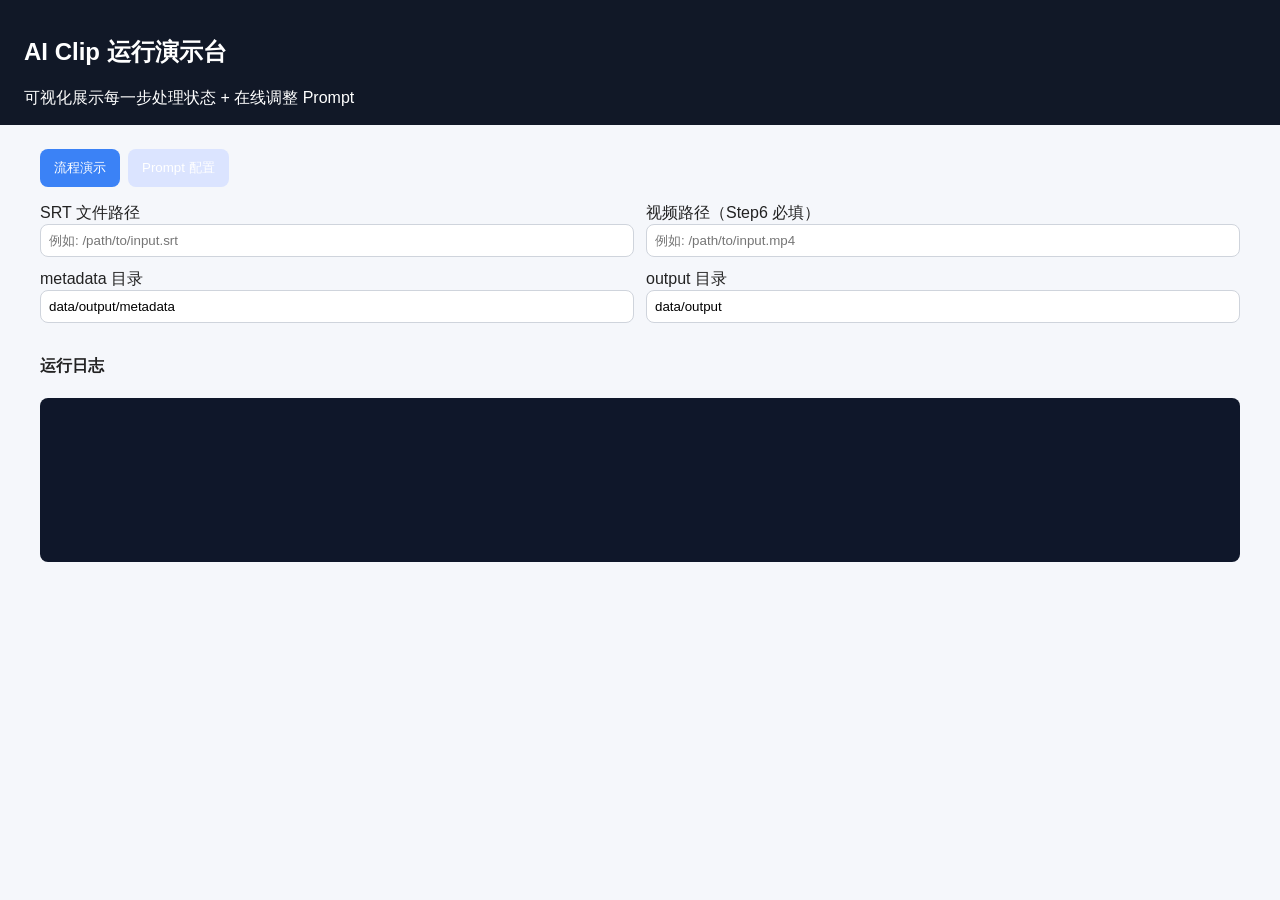
==== frontend/static/index.html @ fc4386fc "feat: add web UI for pipeline steps and prompt editing" ====
<!doctype html>
<html lang="zh-CN">
<head>
  <meta charset="UTF-8" />
  <meta name="viewport" content="width=device-width, initial-scale=1.0" />
  <title>AI Clip 前端演示</title>
  <style>
    body { font-family: -apple-system, BlinkMacSystemFont, "Segoe UI", sans-serif; margin: 0; background: #f5f7fb; color: #222; }
    header { background: #111827; color: #fff; padding: 16px 24px; }
    main { padding: 24px; max-width: 1200px; margin: 0 auto; }
    .tabs { display: flex; gap: 8px; margin-bottom: 16px; }
    .tab { border: 0; border-radius: 8px; padding: 10px 14px; background: #dbe4ff; cursor: pointer; }
    .tab.active { background: #3b82f6; color: #fff; }
    .panel { display: none; }
    .panel.active { display: block; }
    .grid { display: grid; grid-template-columns: repeat(auto-fill, minmax(280px, 1fr)); gap: 12px; }
    .card { background: #fff; border: 1px solid #e5e7eb; border-radius: 12px; padding: 14px; box-shadow: 0 1px 2px rgba(0,0,0,0.04); }
    .status { font-size: 12px; margin-top: 8px; color: #6b7280; }
    button { background: #2563eb; color: #fff; border: 0; border-radius: 8px; padding: 8px 12px; cursor: pointer; }
    textarea, input, select { width: 100%; box-sizing: border-box; border: 1px solid #cfd4dc; border-radius: 8px; padding: 8px; }
    textarea { min-height: 160px; resize: vertical; }
    .row { display: grid; grid-template-columns: 1fr 1fr; gap: 12px; margin-bottom: 12px; }
    .log { background: #0f172a; color: #e2e8f0; padding: 12px; border-radius: 8px; min-height: 140px; white-space: pre-wrap; }
    .prompt-grid { display: grid; grid-template-columns: repeat(auto-fill, minmax(340px, 1fr)); gap: 12px; }
  </style>
</head>
<body>
  <header>
    <h2>AI Clip 运行演示台</h2>
    <div>可视化展示每一步处理状态 + 在线调整 Prompt</div>
  </header>
  <main>
    <div class="tabs">
      <button class="tab active" data-panel="pipelinePanel">流程演示</button>
      <button class="tab" data-panel="promptPanel">Prompt 配置</button>
    </div>

    <section id="pipelinePanel" class="panel active">
      <div class="row">
        <div>
          <label>SRT 文件路径</label>
          <input id="srtPath" placeholder="例如: /path/to/input.srt" />
        </div>
        <div>
          <label>视频路径（Step6 必填）</label>
          <input id="videoPath" placeholder="例如: /path/to/input.mp4" />
        </div>
      </div>
      <div class="row">
        <div>
          <label>metadata 目录</label>
          <input id="metadataDir" value="data/output/metadata" />
        </div>
        <div>
          <label>output 目录</label>
          <input id="outputDir" value="data/output" />
        </div>
      </div>
      <div class="grid" id="stepCards"></div>
      <h4>运行日志</h4>
      <div id="runLog" class="log"></div>
    </section>

    <section id="promptPanel" class="panel">
      <div class="row">
        <div>
          <label>Prompt 分类目录</label>
          <select id="categorySelect"></select>
        </div>
        <div style="display:flex; align-items:flex-end;">
          <button id="reloadPrompts">重新加载 Prompt</button>
        </div>
      </div>
      <div id="promptEditors" class="prompt-grid"></div>
    </section>
  </main>

  <script>
    const runLog = document.getElementById('runLog');
    const stepCards = document.getElementById('stepCards');
    const categorySelect = document.getElementById('categorySelect');
    const promptEditors = document.getElementById('promptEditors');

    function appendLog(text) {
      runLog.textContent += `${new Date().toLocaleTimeString()} - ${text}\n`;
    }

    async function loadSteps() {
      const resp = await fetch('/api/steps');
      const data = await resp.json();
      stepCards.innerHTML = '';
      data.steps.forEach(step => {
        const card = document.createElement('div');
        card.className = 'card';
        card.innerHTML = `
          <h4>${step.name}</h4>
          <div>${step.desc}</div>
          <button data-step="${step.id}">运行这一步</button>
          <div id="status-${step.id}" class="status">状态：未开始</div>
        `;
        stepCards.appendChild(card);
      });

      stepCards.querySelectorAll('button').forEach(btn => {
        btn.addEventListener('click', () => runSingleStep(btn.dataset.step));
      });
    }

    async function runSingleStep(stepId) {
      const statusDom = document.getElementById(`status-${stepId}`);
      statusDom.textContent = '状态：运行中...';

      const payload = {
        step_id: stepId,
        srt_path: document.getElementById('srtPath').value,
        video_path: document.getElementById('videoPath').value,
        metadata_dir: document.getElementById('metadataDir').value,
        output_dir: document.getElementById('outputDir').value,
      };

      appendLog(`开始执行 ${stepId}`);
      const resp = await fetch('/api/run-step', {
        method: 'POST',
        headers: { 'Content-Type': 'application/json' },
        body: JSON.stringify(payload),
      });
      const data = await resp.json();

      if (data.ok) {
        statusDom.textContent = `状态：完成，结果：${JSON.stringify(data.result)}`;
        appendLog(`${stepId} 执行完成`);
      } else {
        statusDom.textContent = `状态：失败，错误：${data.error}`;
        appendLog(`${stepId} 执行失败：${data.error}`);
      }
    }

    async function loadPrompts() {
      const category = categorySelect.value || 'default';
      const resp = await fetch(`/api/prompts?category=${encodeURIComponent(category)}`);
      const data = await resp.json();

      if (!categorySelect.options.length) {
        categorySelect.innerHTML = data.categories.map(c => `<option value="${c}">${c}</option>`).join('');
        categorySelect.value = data.active_category;
      }

      promptEditors.innerHTML = '';
      Object.entries(data.prompts).forEach(([promptName, content]) => {
        const editor = document.createElement('div');
        editor.className = 'card';
        editor.innerHTML = `
          <h4>${promptName}</h4>
          <textarea id="prompt-${promptName}">${content}</textarea>
          <button data-prompt="${promptName}">保存</button>
          <div id="save-${promptName}" class="status"></div>
        `;
        promptEditors.appendChild(editor);
      });

      promptEditors.querySelectorAll('button').forEach(btn => {
        btn.addEventListener('click', () => savePrompt(btn.dataset.prompt));
      });
    }

    async function savePrompt(promptName) {
      const textarea = document.getElementById(`prompt-${promptName}`);
      const status = document.getElementById(`save-${promptName}`);
      status.textContent = '保存中...';

      const resp = await fetch('/api/prompts/save', {
        method: 'POST',
        headers: { 'Content-Type': 'application/json' },
        body: JSON.stringify({
          category: categorySelect.value || 'default',
          prompt_name: promptName,
          content: textarea.value,
        })
      });
      const data = await resp.json();
      status.textContent = data.ok ? `已保存: ${data.path}` : `保存失败: ${data.error}`;
    }

    document.querySelectorAll('.tab').forEach(tab => {
      tab.addEventListener('click', () => {
        document.querySelectorAll('.tab').forEach(t => t.classList.remove('active'));
        document.querySelectorAll('.panel').forEach(p => p.classList.remove('active'));
        tab.classList.add('active');
        document.getElementById(tab.dataset.panel).classList.add('active');
      });
    });

    categorySelect.addEventListener('change', loadPrompts);
    document.getElementById('reloadPrompts').addEventListener('click', loadPrompts);

    loadSteps();
    loadPrompts();
  </script>
</body>
</html>
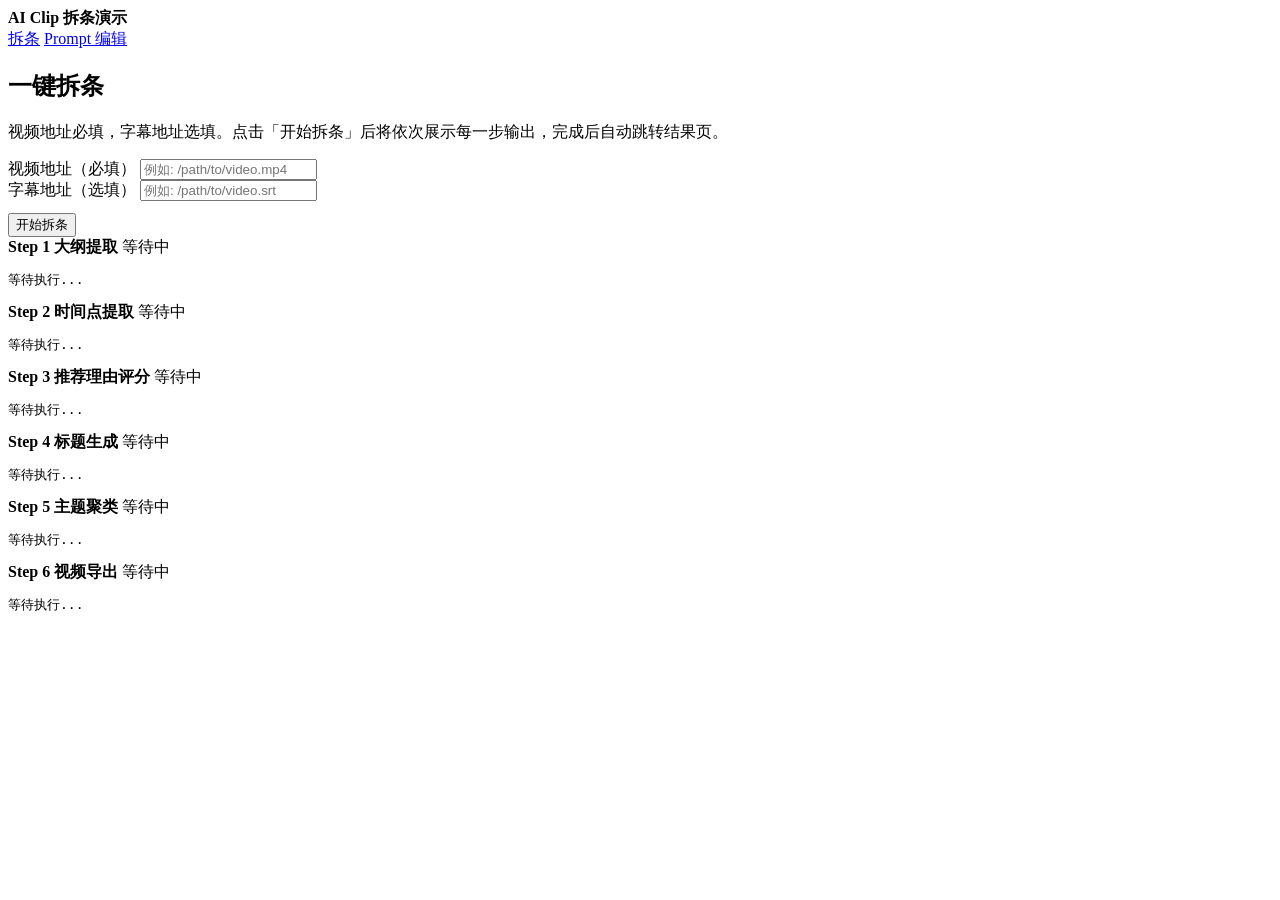
==== commit 68b01e65: "feat: redesign demo UI flow and split prompt editor page" ====
--- a/frontend/static/index.html
+++ b/frontend/static/index.html
@@ -3,198 +3,107 @@
 <head>
   <meta charset="UTF-8" />
   <meta name="viewport" content="width=device-width, initial-scale=1.0" />
-  <title>AI Clip 前端演示</title>
-  <style>
-    body { font-family: -apple-system, BlinkMacSystemFont, "Segoe UI", sans-serif; margin: 0; background: #f5f7fb; color: #222; }
-    header { background: #111827; color: #fff; padding: 16px 24px; }
-    main { padding: 24px; max-width: 1200px; margin: 0 auto; }
-    .tabs { display: flex; gap: 8px; margin-bottom: 16px; }
-    .tab { border: 0; border-radius: 8px; padding: 10px 14px; background: #dbe4ff; cursor: pointer; }
-    .tab.active { background: #3b82f6; color: #fff; }
-    .panel { display: none; }
-    .panel.active { display: block; }
-    .grid { display: grid; grid-template-columns: repeat(auto-fill, minmax(280px, 1fr)); gap: 12px; }
-    .card { background: #fff; border: 1px solid #e5e7eb; border-radius: 12px; padding: 14px; box-shadow: 0 1px 2px rgba(0,0,0,0.04); }
-    .status { font-size: 12px; margin-top: 8px; color: #6b7280; }
-    button { background: #2563eb; color: #fff; border: 0; border-radius: 8px; padding: 8px 12px; cursor: pointer; }
-    textarea, input, select { width: 100%; box-sizing: border-box; border: 1px solid #cfd4dc; border-radius: 8px; padding: 8px; }
-    textarea { min-height: 160px; resize: vertical; }
-    .row { display: grid; grid-template-columns: 1fr 1fr; gap: 12px; margin-bottom: 12px; }
-    .log { background: #0f172a; color: #e2e8f0; padding: 12px; border-radius: 8px; min-height: 140px; white-space: pre-wrap; }
-    .prompt-grid { display: grid; grid-template-columns: repeat(auto-fill, minmax(340px, 1fr)); gap: 12px; }
-  </style>
+  <title>AI Clip 拆条台</title>
+  <link rel="stylesheet" href="/static/style.css" />
 </head>
 <body>
-  <header>
-    <h2>AI Clip 运行演示台</h2>
-    <div>可视化展示每一步处理状态 + 在线调整 Prompt</div>
-  </header>
-  <main>
-    <div class="tabs">
-      <button class="tab active" data-panel="pipelinePanel">流程演示</button>
-      <button class="tab" data-panel="promptPanel">Prompt 配置</button>
+  <div class="topbar">
+    <strong>AI Clip 拆条演示</strong>
+    <nav>
+      <a href="/">拆条</a>
+      <a href="/prompts">Prompt 编辑</a>
+    </nav>
+  </div>
+
+  <div class="container">
+    <div class="card">
+      <h2 class="title">一键拆条</h2>
+      <p class="desc">视频地址必填，字幕地址选填。点击「开始拆条」后将依次展示每一步输出，完成后自动跳转结果页。</p>
+      <div class="form-grid">
+        <div>
+          <label>视频地址（必填）</label>
+          <input id="videoPath" placeholder="例如: /path/to/video.mp4" />
+        </div>
+        <div>
+          <label>字幕地址（选填）</label>
+          <input id="srtPath" placeholder="例如: /path/to/video.srt" />
+        </div>
+      </div>
+      <div style="margin-top: 12px;">
+        <button id="runBtn">开始拆条</button>
+      </div>
     </div>
 
-    <section id="pipelinePanel" class="panel active">
-      <div class="row">
-        <div>
-          <label>SRT 文件路径</label>
-          <input id="srtPath" placeholder="例如: /path/to/input.srt" />
-        </div>
-        <div>
-          <label>视频路径（Step6 必填）</label>
-          <input id="videoPath" placeholder="例如: /path/to/input.mp4" />
-        </div>
-      </div>
-      <div class="row">
-        <div>
-          <label>metadata 目录</label>
-          <input id="metadataDir" value="data/output/metadata" />
-        </div>
-        <div>
-          <label>output 目录</label>
-          <input id="outputDir" value="data/output" />
-        </div>
-      </div>
-      <div class="grid" id="stepCards"></div>
-      <h4>运行日志</h4>
-      <div id="runLog" class="log"></div>
-    </section>
-
-    <section id="promptPanel" class="panel">
-      <div class="row">
-        <div>
-          <label>Prompt 分类目录</label>
-          <select id="categorySelect"></select>
-        </div>
-        <div style="display:flex; align-items:flex-end;">
-          <button id="reloadPrompts">重新加载 Prompt</button>
-        </div>
-      </div>
-      <div id="promptEditors" class="prompt-grid"></div>
-    </section>
-  </main>
+    <div class="steps" id="steps"></div>
+  </div>
 
   <script>
-    const runLog = document.getElementById('runLog');
-    const stepCards = document.getElementById('stepCards');
-    const categorySelect = document.getElementById('categorySelect');
-    const promptEditors = document.getElementById('promptEditors');
+    const stepsEl = document.getElementById('steps');
 
-    function appendLog(text) {
-      runLog.textContent += `${new Date().toLocaleTimeString()} - ${text}\n`;
+    const stepNameMap = {
+      step1: 'Step 1 大纲提取',
+      step2: 'Step 2 时间点提取',
+      step3: 'Step 3 推荐理由评分',
+      step4: 'Step 4 标题生成',
+      step5: 'Step 5 主题聚类',
+      step6: 'Step 6 视频导出',
+    };
+
+    function renderLoadingSteps() {
+      stepsEl.innerHTML = Object.entries(stepNameMap).map(([id, name]) => `
+        <div class="step" id="${id}">
+          <div class="step-head">
+            <strong>${name}</strong>
+            <span class="badge">等待中</span>
+          </div>
+          <pre>等待执行...</pre>
+        </div>
+      `).join('');
     }
 
-    async function loadSteps() {
-      const resp = await fetch('/api/steps');
-      const data = await resp.json();
-      stepCards.innerHTML = '';
-      data.steps.forEach(step => {
-        const card = document.createElement('div');
-        card.className = 'card';
-        card.innerHTML = `
-          <h4>${step.name}</h4>
-          <div>${step.desc}</div>
-          <button data-step="${step.id}">运行这一步</button>
-          <div id="status-${step.id}" class="status">状态：未开始</div>
-        `;
-        stepCards.appendChild(card);
-      });
-
-      stepCards.querySelectorAll('button').forEach(btn => {
-        btn.addEventListener('click', () => runSingleStep(btn.dataset.step));
-      });
+    function updateStep(step) {
+      const box = document.getElementById(step.id);
+      if (!box) return;
+      box.querySelector('.badge').textContent = '完成';
+      box.querySelector('pre').textContent = JSON.stringify(step.preview, null, 2);
     }
 
-    async function runSingleStep(stepId) {
-      const statusDom = document.getElementById(`status-${stepId}`);
-      statusDom.textContent = '状态：运行中...';
+    async function runPipeline() {
+      const videoPath = document.getElementById('videoPath').value.trim();
+      const srtPath = document.getElementById('srtPath').value.trim();
+      if (!videoPath) {
+        alert('请先填写视频地址');
+        return;
+      }
 
-      const payload = {
-        step_id: stepId,
-        srt_path: document.getElementById('srtPath').value,
-        video_path: document.getElementById('videoPath').value,
-        metadata_dir: document.getElementById('metadataDir').value,
-        output_dir: document.getElementById('outputDir').value,
-      };
+      renderLoadingSteps();
+      const runBtn = document.getElementById('runBtn');
+      runBtn.disabled = true;
+      runBtn.textContent = '拆条中，请稍候...';
 
-      appendLog(`开始执行 ${stepId}`);
-      const resp = await fetch('/api/run-step', {
-        method: 'POST',
-        headers: { 'Content-Type': 'application/json' },
-        body: JSON.stringify(payload),
-      });
-      const data = await resp.json();
+      try {
+        const resp = await fetch('/api/run-pipeline', {
+          method: 'POST',
+          headers: { 'Content-Type': 'application/json' },
+          body: JSON.stringify({ video_path: videoPath, srt_path: srtPath }),
+        });
+        const data = await resp.json();
+        if (!data.ok) throw new Error(data.error || '运行失败');
 
-      if (data.ok) {
-        statusDom.textContent = `状态：完成，结果：${JSON.stringify(data.result)}`;
-        appendLog(`${stepId} 执行完成`);
-      } else {
-        statusDom.textContent = `状态：失败，错误：${data.error}`;
-        appendLog(`${stepId} 执行失败：${data.error}`);
+        data.summary.steps.forEach(updateStep);
+        setTimeout(() => {
+          window.location.href = `/results?id=${encodeURIComponent(data.run_id)}`;
+        }, 800);
+      } catch (err) {
+        alert(`拆条失败：${err.message}`);
+      } finally {
+        runBtn.disabled = false;
+        runBtn.textContent = '开始拆条';
       }
     }
 
-    async function loadPrompts() {
-      const category = categorySelect.value || 'default';
-      const resp = await fetch(`/api/prompts?category=${encodeURIComponent(category)}`);
-      const data = await resp.json();
-
-      if (!categorySelect.options.length) {
-        categorySelect.innerHTML = data.categories.map(c => `<option value="${c}">${c}</option>`).join('');
-        categorySelect.value = data.active_category;
-      }
-
-      promptEditors.innerHTML = '';
-      Object.entries(data.prompts).forEach(([promptName, content]) => {
-        const editor = document.createElement('div');
-        editor.className = 'card';
-        editor.innerHTML = `
-          <h4>${promptName}</h4>
-          <textarea id="prompt-${promptName}">${content}</textarea>
-          <button data-prompt="${promptName}">保存</button>
-          <div id="save-${promptName}" class="status"></div>
-        `;
-        promptEditors.appendChild(editor);
-      });
-
-      promptEditors.querySelectorAll('button').forEach(btn => {
-        btn.addEventListener('click', () => savePrompt(btn.dataset.prompt));
-      });
-    }
-
-    async function savePrompt(promptName) {
-      const textarea = document.getElementById(`prompt-${promptName}`);
-      const status = document.getElementById(`save-${promptName}`);
-      status.textContent = '保存中...';
-
-      const resp = await fetch('/api/prompts/save', {
-        method: 'POST',
-        headers: { 'Content-Type': 'application/json' },
-        body: JSON.stringify({
-          category: categorySelect.value || 'default',
-          prompt_name: promptName,
-          content: textarea.value,
-        })
-      });
-      const data = await resp.json();
-      status.textContent = data.ok ? `已保存: ${data.path}` : `保存失败: ${data.error}`;
-    }
-
-    document.querySelectorAll('.tab').forEach(tab => {
-      tab.addEventListener('click', () => {
-        document.querySelectorAll('.tab').forEach(t => t.classList.remove('active'));
-        document.querySelectorAll('.panel').forEach(p => p.classList.remove('active'));
-        tab.classList.add('active');
-        document.getElementById(tab.dataset.panel).classList.add('active');
-      });
-    });
-
-    categorySelect.addEventListener('change', loadPrompts);
-    document.getElementById('reloadPrompts').addEventListener('click', loadPrompts);
-
-    loadSteps();
-    loadPrompts();
+    document.getElementById('runBtn').addEventListener('click', runPipeline);
+    renderLoadingSteps();
   </script>
 </body>
 </html>
